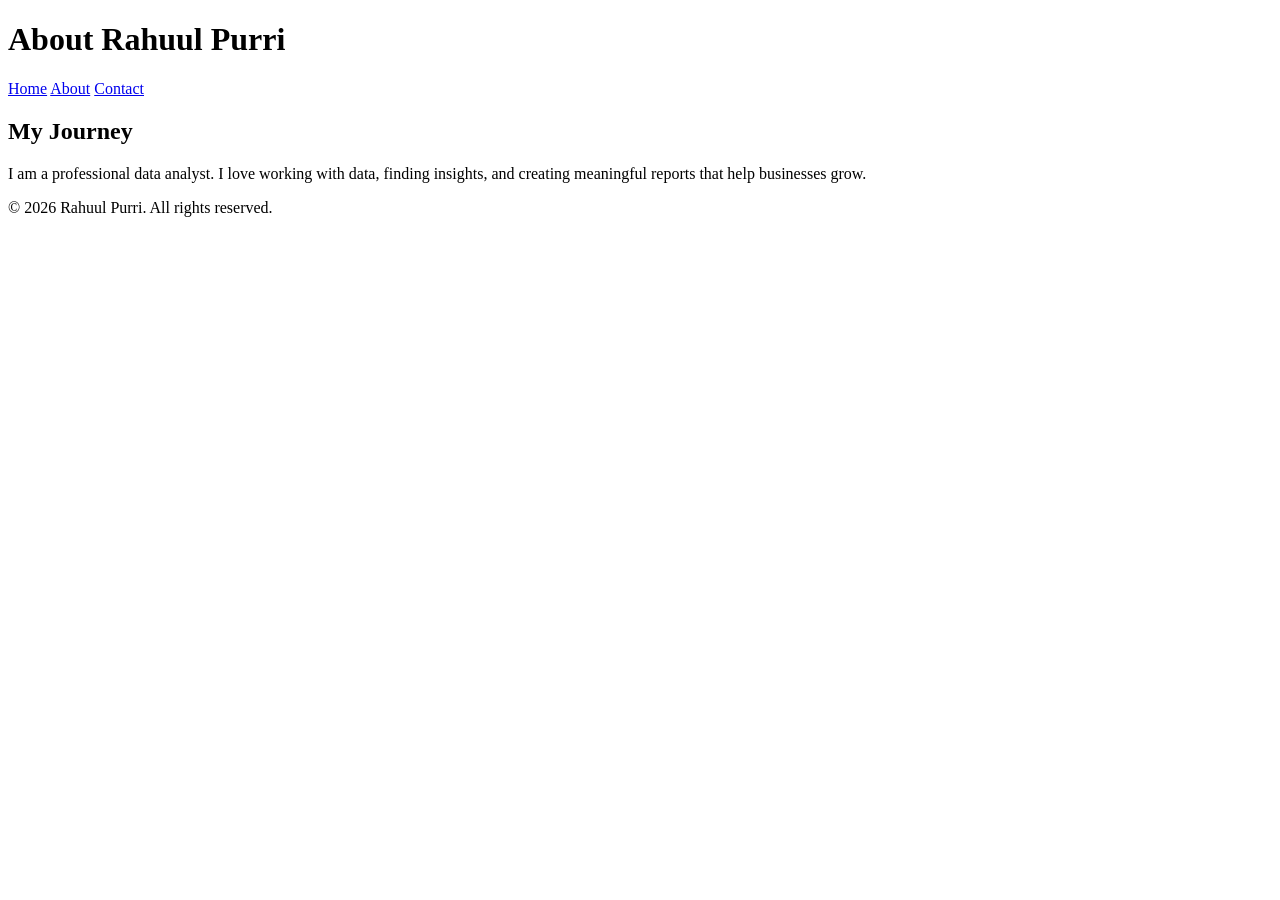
==== about.html @ 231ef7cc "Refactor website with proper structure and CSS" ====
<!DOCTYPE html>
<html lang="en">
<head>
    <meta charset="UTF-8">
    <meta name="viewport" content="width=device-width, initial-scale=1.0">
    <title>About Me - Rahuul Purri</title>
    <link rel="stylesheet" href="css/style.css">
</head>
<body>

<header>
    <h1>About Rahuul Purri</h1>
</header>

<nav>
    <a href="index.html">Home</a>
    <a href="about.html">About</a>
    <a href="contact.html">Contact</a>
</nav>

<section>
    <h2>My Journey</h2>
    <p>I am a professional data analyst. I love working with data, finding insights, and creating meaningful reports that help businesses grow.</p>
</section>

<footer>
    <p>&copy; 2026 Rahuul Purri. All rights reserved.</p>
</footer>

</body>
</html>
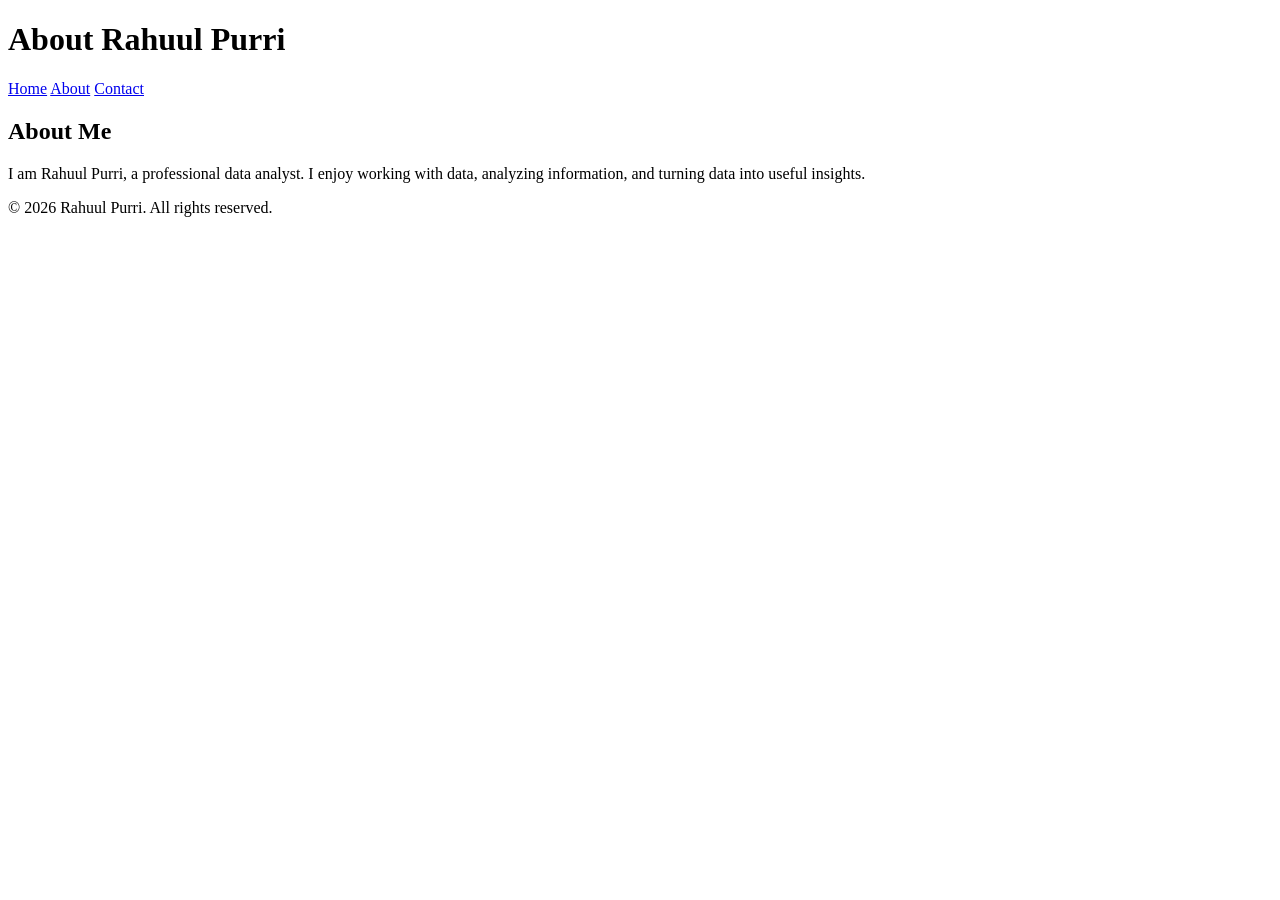
==== commit 33e621d5: "modify website" ====
--- a/about.html
+++ b/about.html
@@ -3,29 +3,27 @@
 <head>
     <meta charset="UTF-8">
     <meta name="viewport" content="width=device-width, initial-scale=1.0">
-    <title>About Me - Rahuul Purri</title>
+    <title>About - Rahuul Purri</title>
     <link rel="stylesheet" href="css/style.css">
 </head>
 <body>
+    <header>
+        <h1>About <span class="highlight">Rahuul Purri</span></h1>
+    </header>
 
-<header>
-    <h1>About Rahuul Purri</h1>
-</header>
+    <nav>
+        <a href="index.html" class="nav-link">Home</a>
+        <a href="about.html" class="nav-link">About</a>
+        <a href="contact.html" class="nav-link">Contact</a>
+    </nav>
 
-<nav>
-    <a href="index.html">Home</a>
-    <a href="about.html">About</a>
-    <a href="contact.html">Contact</a>
-</nav>
+    <section class="section">
+        <h2>About Me</h2>
+        <p>I am Rahuul Purri, a professional data analyst. I enjoy working with data, analyzing information, and turning data into useful insights.</p>
+    </section>
 
-<section>
-    <h2>My Journey</h2>
-    <p>I am a professional data analyst. I love working with data, finding insights, and creating meaningful reports that help businesses grow.</p>
-</section>
-
-<footer>
-    <p>&copy; 2026 Rahuul Purri. All rights reserved.</p>
-</footer>
-
+    <footer>
+        <p>&copy; 2026 Rahuul Purri. All rights reserved.</p>
+    </footer>
 </body>
 </html>
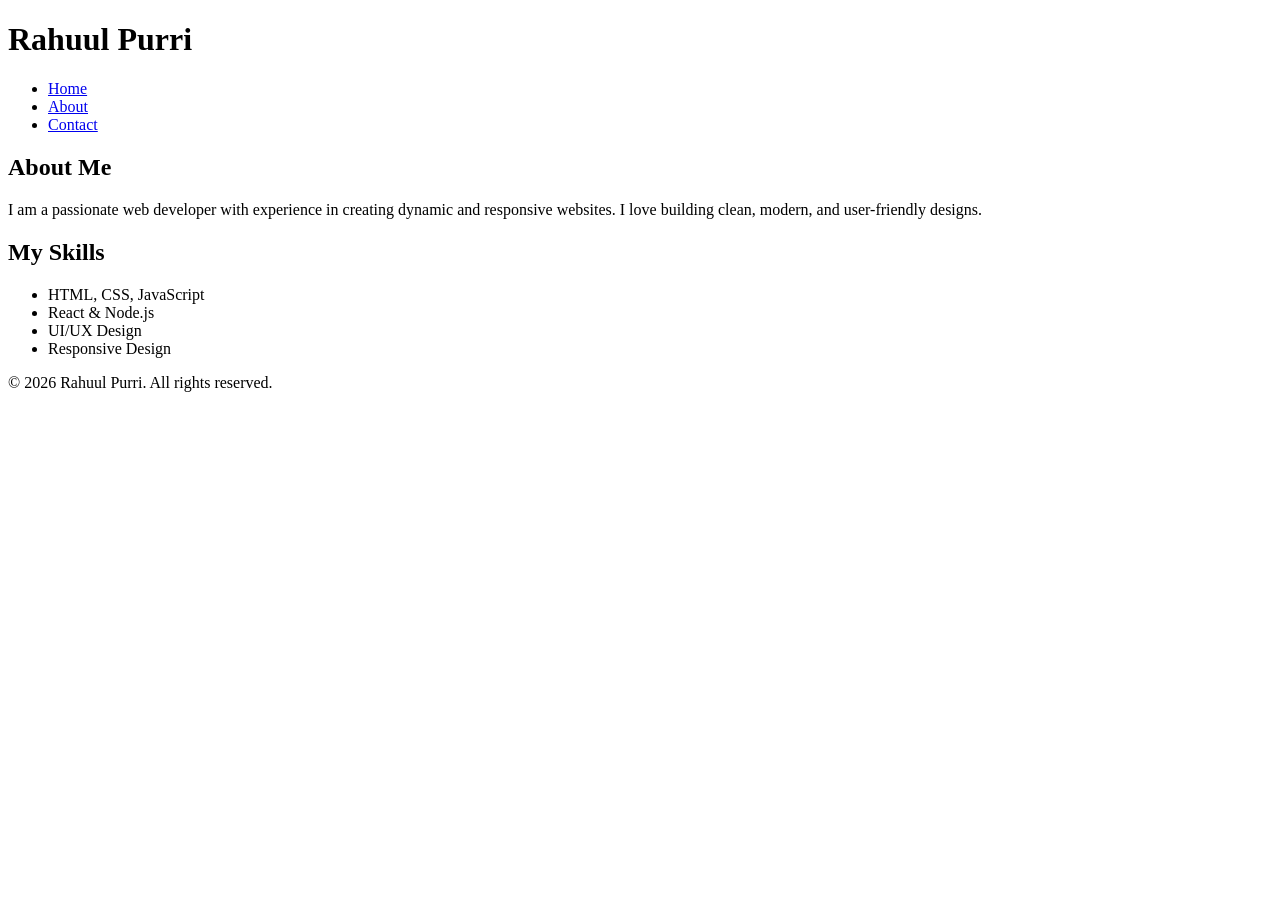
==== commit 5ac3b548: "modify website" ====
--- a/about.html
+++ b/about.html
@@ -8,22 +8,37 @@
 </head>
 <body>
     <header>
-        <h1>About <span class="highlight">Rahuul Purri</span></h1>
+        <h1>Rahuul Purri</h1>
+        <nav>
+            <ul>
+                <li><a href="index.html">Home</a></li>
+                <li><a href="about.html" class="active">About</a></li>
+                <li><a href="contact.html">Contact</a></li>
+            </ul>
+        </nav>
     </header>
 
-    <nav>
-        <a href="index.html" class="nav-link">Home</a>
-        <a href="about.html" class="nav-link">About</a>
-        <a href="contact.html" class="nav-link">Contact</a>
-    </nav>
+    <main>
+        <section class="about animate">
+            <h2>About Me</h2>
+            <p>I am a passionate web developer with experience in creating dynamic and responsive websites. I love building clean, modern, and user-friendly designs.</p>
+        </section>
 
-    <section class="section">
-        <h2>About Me</h2>
-        <p>I am Rahuul Purri, a professional data analyst. I enjoy working with data, analyzing information, and turning data into useful insights.</p>
-    </section>
+        <section class="skills animate">
+            <h2>My Skills</h2>
+            <ul>
+                <li>HTML, CSS, JavaScript</li>
+                <li>React & Node.js</li>
+                <li>UI/UX Design</li>
+                <li>Responsive Design</li>
+            </ul>
+        </section>
+    </main>
 
     <footer>
         <p>&copy; 2026 Rahuul Purri. All rights reserved.</p>
     </footer>
+
+    <script src="js/script.js"></script>
 </body>
 </html>
